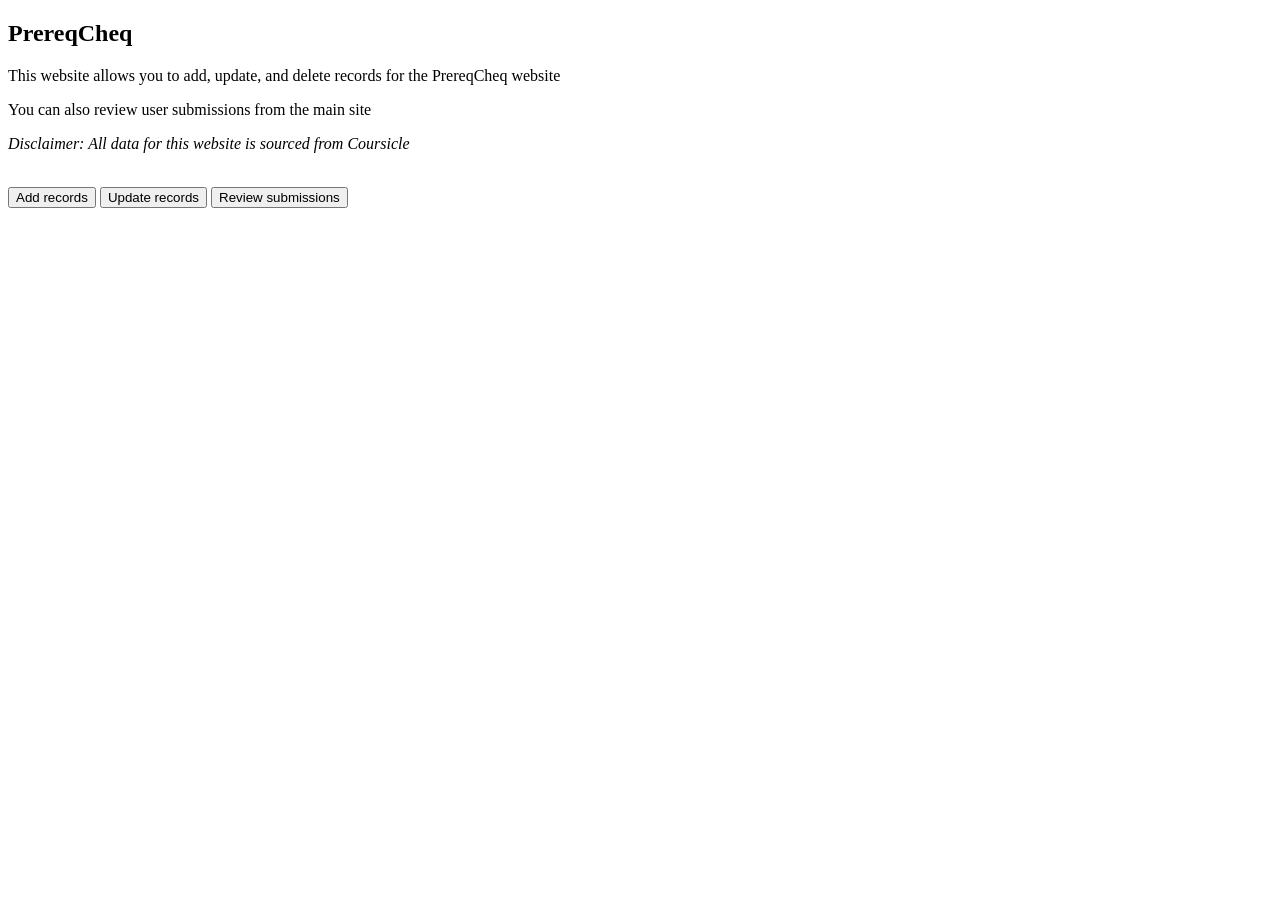
==== admin/index.html @ 17ec2571 "Create index.html" ====
<!DOCTYPE html>
<html>
<head>
  <link rel="stylesheet" href="..styles.css">
  <script src="script.js" type="module" defer></script>
  <title id='title'>PrereqCheq Admin</title>
  <header>
      <h2>PrereqCheq</h2>
    </header>
</head>
<body>
    <p>This website allows you to add, update, and delete records for the PrereqCheq website</p>
    <p>You can also review user submissions from the main site</p>
    <p><em>Disclaimer: All data for this website is sourced from Coursicle</em></p>
    <br>
    <div id="ButtonArea">
      <button type="button" id="AddMode">Add records</button>
      <button type="button" id="UpdateMode">Update records</button>
      <button type="button" id="ReviewMode">Review submissions</button>
    </div>
    <div id="MainArea">
      
    </div>
</body>

  
</html>
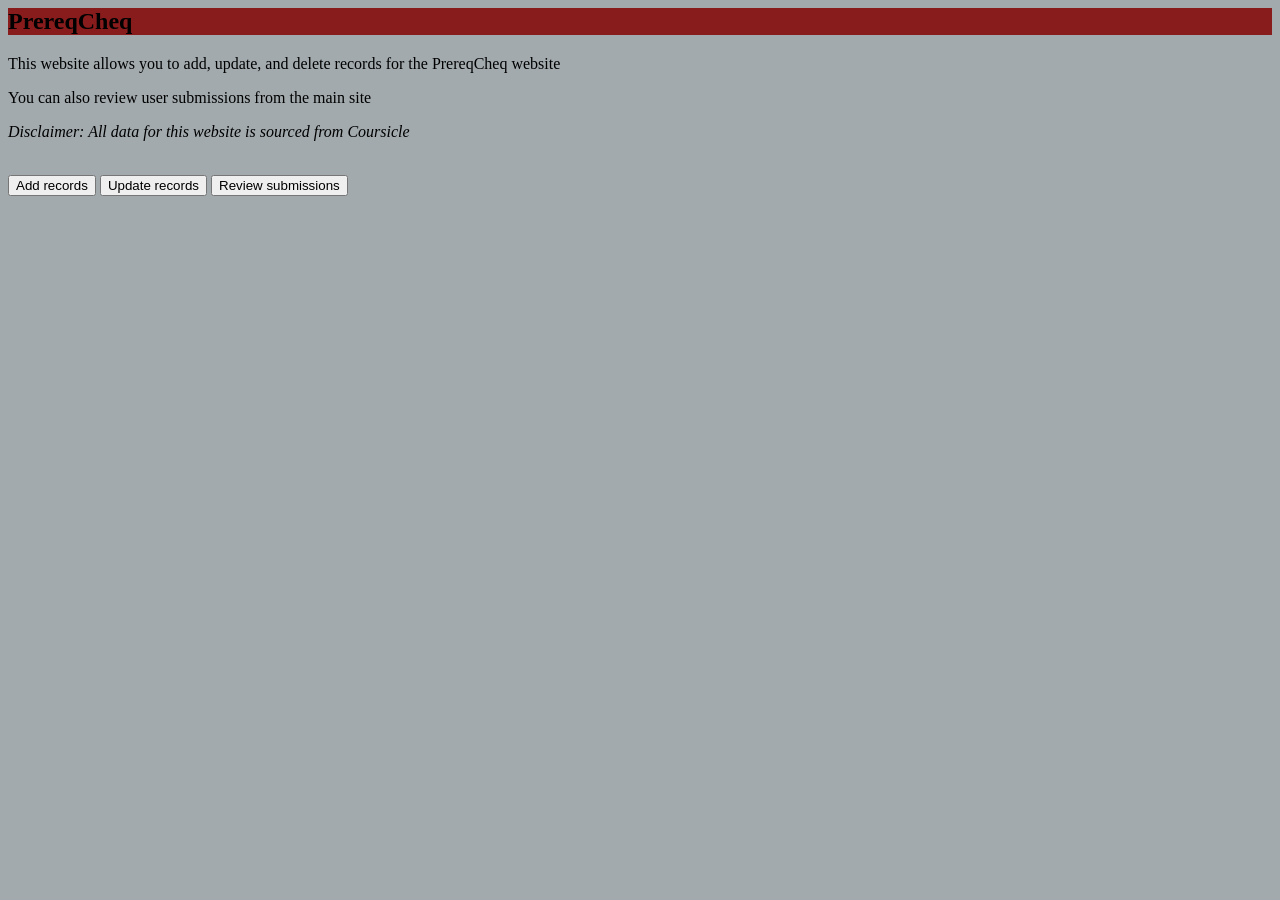
==== commit 755dcc4a: "Update index.html" ====
--- a/admin/index.html
+++ b/admin/index.html
@@ -1,27 +1,22 @@
-<!DOCTYPE html>
 <html>
 <head>
-  <link rel="stylesheet" href="..styles.css">
-  <script src="script.js" type="module" defer></script>
-  <title id='title'>PrereqCheq Admin</title>
-  <header>
-      <h2>PrereqCheq</h2>
-    </header>
+  <link rel="stylesheet" href="../styles.css">
+  <script src="admin.js" type="module" defer></script>
+  <title>PrereqCheq Admin</title>
 </head>
 <body>
-    <p>This website allows you to add, update, and delete records for the PrereqCheq website</p>
-    <p>You can also review user submissions from the main site</p>
-    <p><em>Disclaimer: All data for this website is sourced from Coursicle</em></p>
-    <br>
-    <div id="ButtonArea">
-      <button type="button" id="AddMode">Add records</button>
-      <button type="button" id="UpdateMode">Update records</button>
-      <button type="button" id="ReviewMode">Review submissions</button>
-    </div>
-    <div id="MainArea">
-      
-    </div>
+  <header>
+    <h2>PrereqCheq</h2>
+  </header>
+  <p>This website allows you to add, update, and delete records for the PrereqCheq website</p>
+  <p>You can also review user submissions from the main site</p>
+  <p><em>Disclaimer: All data for this website is sourced from Coursicle</em></p>
+  <br>
+  <div id="ButtonArea">
+    <button type="button" id="AdmAdd">Add records</button>
+    <button type="button" id="AdmUpdate">Update records</button>
+    <button type="button" id="AdmReview">Review submissions</button>
+  </div>
+  <div id="MainArea"></div>
 </body>
-
-  
 </html>
--- a/styles.css
+++ b/styles.css
@@ -0,0 +1,29 @@
+#title{}
+body{
+  background-color: #a2aaad;
+}
+header{
+  background-color: #881c1c;
+}
+#buttonarea{}
+#VerifMode, #ReccomMode, #ContribMode{
+  background-color: #ffffff;
+}
+#VerInput,#AdmInputEmail,#AdmInputPassword,#AdmAddCourse,#AdmAddPrereqs,#RecInput {
+  field-sizing: content;
+  background-color: #ffffff;
+  min-width: 100px;
+} 
+#AdminMode {
+  font-size: 0.7rem;
+  color: var(--border);
+  border: none;
+  background: none;
+  cursor: pointer;
+}
+
+#AdminMode:hover {
+  color: var(--grey);
+  background: none;
+  box-shadow: none;
+}
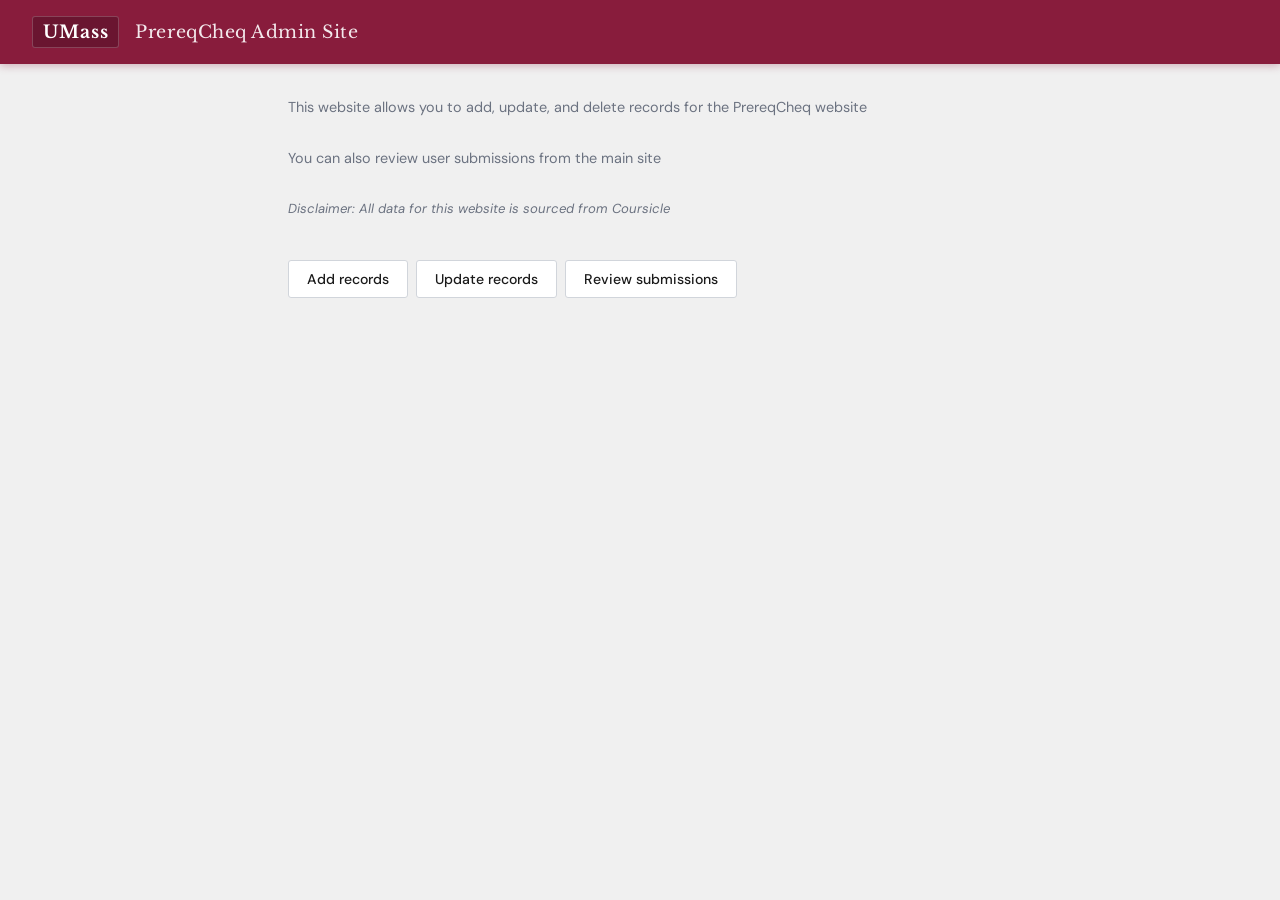
==== commit 96f4655b: "Update index.html" ====
--- a/admin/index.html
+++ b/admin/index.html
@@ -6,7 +6,7 @@
 </head>
 <body>
   <header>
-    <h2>PrereqCheq</h2>
+    <h2>PrereqCheq Admin Site</h2>
   </header>
   <p>This website allows you to add, update, and delete records for the PrereqCheq website</p>
   <p>You can also review user submissions from the main site</p>
--- a/styles.css
+++ b/styles.css
@@ -1,25 +1,130 @@
-#title{}
-body{
-  background-color: #a2aaad;
-}
-header{
-  background-color: #881c1c;
-}
-#buttonarea{}
-#VerifMode, #ReccomMode, #ContribMode{
-  background-color: #ffffff;
-}
-#VerInput,#AdmInputEmail,#AdmInputPassword,#AdmAddCourse,#AdmAddPrereqs,#RecInput {
-  field-sizing: content;
-  background-color: #ffffff;
-  min-width: 100px;
-} 
+@import url('https://fonts.googleapis.com/css2?family=Libre+Baskerville:ital,wght@0,400;0,700;1,400&family=DM+Sans:wght@300;400;500&display=swap');
+
+:root {
+  --maroon: #881c3c;
+  --maroon-dark: #6a1530;
+  --grey: #6b7280;
+  --light-grey: #f0f0f0;
+  --border: #d1d5db;
+  --text: #1a1a1a;
+  --white: #ffffff;
+}
+
+* { box-sizing: border-box; margin: 0; padding: 0; }
+
+body {
+  font-family: 'DM Sans', sans-serif;
+  background: var(--light-grey);
+  color: var(--text);
+  min-height: 100vh;
+}
+
+/* ── Header ── */
+header {
+  background: var(--maroon);
+  padding: 16px 32px;
+  display: flex;
+  align-items: center;
+  gap: 16px;
+  box-shadow: 0 2px 8px rgba(136,28,60,0.3);
+}
+
+/* UMass wordmark using pure CSS — no image needed */
+header::before {
+  content: 'UMass';
+  font-family: 'Libre Baskerville', serif;
+  font-size: 1.1rem;
+  font-weight: 700;
+  color: var(--white);
+  background: var(--maroon-dark);
+  padding: 4px 10px;
+  border-radius: 3px;
+  letter-spacing: 0.05em;
+  border: 1px solid rgba(255,255,255,0.2);
+  flex-shrink: 0;
+}
+
+header h2 {
+  font-family: 'Libre Baskerville', serif;
+  font-size: 1.1rem;
+  font-weight: 400;
+  color: rgba(255,255,255,0.9);
+  letter-spacing: 0.03em;
+}
+
+/* ── Page content ── */
+.page-content {
+  max-width: 760px;
+  margin: 0 auto;
+  padding: 36px 28px 80px;
+}
+
+body > p,
+body > br {
+  max-width: 760px;
+  margin-left: auto;
+  margin-right: auto;
+  padding-left: 28px;
+  padding-right: 28px;
+}
+
+body > p {
+  color: var(--grey);
+  font-size: 0.9rem;
+  margin-top: 28px;
+  line-height: 1.6;
+}
+
+body > p:first-of-type {
+  margin-top: 32px;
+}
+
+body > p em {
+  font-style: italic;
+  font-size: 0.82rem;
+}
+
+/* ── Button area ── */
+#ButtonArea {
+  max-width: 760px;
+  margin: 20px auto 0;
+  padding: 0 28px;
+  display: flex;
+  gap: 8px;
+  flex-wrap: wrap;
+  align-items: center;
+}
+
+/* ── Buttons ── */
+button {
+  font-family: 'DM Sans', sans-serif;
+  font-size: 0.88rem;
+  font-weight: 500;
+  padding: 9px 18px;
+  border-radius: 3px;
+  cursor: pointer;
+  border: 1px solid var(--border);
+  background: var(--white);
+  color: var(--text);
+  transition: all 0.15s ease;
+}
+
+button:hover {
+  background: var(--maroon);
+  color: var(--white);
+  border-color: var(--maroon);
+}
+
+button:active { transform: translateY(1px); }
+
 #AdminMode {
-  font-size: 0.7rem;
+  font-size: 0.72rem;
   color: var(--border);
   border: none;
   background: none;
   cursor: pointer;
+  margin-left: auto;
+  padding: 4px 8px;
 }
 
 #AdminMode:hover {
@@ -27,3 +132,174 @@
   background: none;
   box-shadow: none;
 }
+
+/* ── Main area ── */
+#MainArea {
+  max-width: 760px;
+  margin: 32px auto 0;
+  padding: 0 28px;
+}
+
+/* ── Inputs ── */
+input[type="text"],
+input[type="email"],
+input[type="password"] {
+  font-family: 'DM Sans', sans-serif;
+  font-size: 0.88rem;
+  padding: 9px 12px;
+  border: 1px solid var(--border);
+  border-radius: 3px;
+  background: var(--white);
+  color: var(--text);
+  outline: none;
+  width: 280px;
+  transition: border-color 0.15s ease;
+}
+
+input[type="text"]:focus,
+input[type="email"]:focus,
+input[type="password"]:focus {
+  border-color: var(--maroon);
+}
+
+input::placeholder { color: var(--border); }
+
+/* ── Checklist ── */
+#checkBoxDiv {
+  margin-top: 20px;
+  background: var(--white);
+  border: 1px solid var(--border);
+  border-top: 3px solid var(--maroon);
+  border-radius: 3px;
+  padding: 20px;
+}
+
+#checkBoxDiv div {
+  display: flex;
+  align-items: center;
+  gap: 10px;
+  padding: 8px 0;
+  border-bottom: 1px solid var(--light-grey);
+}
+
+#checkBoxDiv div:last-of-type { border-bottom: none; }
+
+input[type="checkbox"] {
+  appearance: none;
+  width: 16px; height: 16px; min-width: 16px;
+  border: 1px solid var(--border);
+  border-radius: 2px;
+  background: var(--white);
+  cursor: pointer;
+  position: relative;
+  transition: all 0.15s ease;
+}
+
+input[type="checkbox"]:checked {
+  background: var(--maroon);
+  border-color: var(--maroon);
+}
+
+input[type="checkbox"]:checked::after {
+  content: '✓';
+  position: absolute;
+  top: 50%; left: 50%;
+  transform: translate(-50%, -50%);
+  font-size: 10px;
+  color: white;
+}
+
+label {
+  font-size: 0.88rem;
+  color: var(--grey);
+  cursor: pointer;
+  line-height: 1.4;
+}
+
+/* ── Results ── */
+#prereqResult,
+#AddResult,
+#ContribResult,
+#UpdateConfirm {
+  font-size: 0.88rem;
+  margin-top: 12px;
+  color: var(--grey);
+  min-height: 20px;
+}
+
+/* ── Hints and previews ── */
+#ContribCourseHint,
+#ContribPrereqHint,
+#prereqPreview,
+#ContribPreview,
+#UpdatePreview {
+  font-size: 0.78rem;
+  color: var(--grey);
+  margin-top: 4px;
+  min-height: 18px;
+}
+
+/* ── Spacing ── */
+#MainArea br { display: block; margin-bottom: 10px; content: ''; }
+#MainArea p  { color: var(--grey); font-size: 0.88rem; margin-top: 8px; }
+
+/* ── Admin popup ── */
+#adminPopup {
+  display: none;
+  position: fixed;
+  top: 0; left: 0;
+  width: 100%; height: 100%;
+  background: rgba(0,0,0,0.45);
+  z-index: 999;
+  align-items: center;
+  justify-content: center;
+}
+
+#adminPopup.active { display: flex; }
+
+#adminPopup > div {
+  background: var(--white);
+  padding: 32px;
+  border-radius: 3px;
+  border-top: 3px solid var(--maroon);
+  max-width: 340px;
+  width: 100%;
+  box-shadow: 0 8px 32px rgba(0,0,0,0.15);
+}
+
+#adminPopup h3 {
+  font-family: 'Libre Baskerville', serif;
+  font-weight: 700;
+  font-size: 1rem;
+  margin-bottom: 16px;
+  color: var(--text);
+}
+
+#adminPopup input {
+  display: block;
+  width: 100%;
+  margin-bottom: 10px;
+}
+
+#adminPopup button {
+  margin-right: 8px;
+  margin-top: 4px;
+}
+
+#popupError {
+  font-size: 0.8rem;
+  color: #c0392b;
+  margin-top: 8px;
+  min-height: 18px;
+}
+
+/* ── Responsive ── */
+@media (max-width: 500px) {
+  header { padding: 12px 18px; }
+  #ButtonArea { flex-direction: column; padding: 0 18px; }
+  #ButtonArea button { width: 100%; }
+  #MainArea { padding: 0 18px; }
+  input[type="text"],
+  input[type="email"],
+  input[type="password"] { width: 100%; }
+}
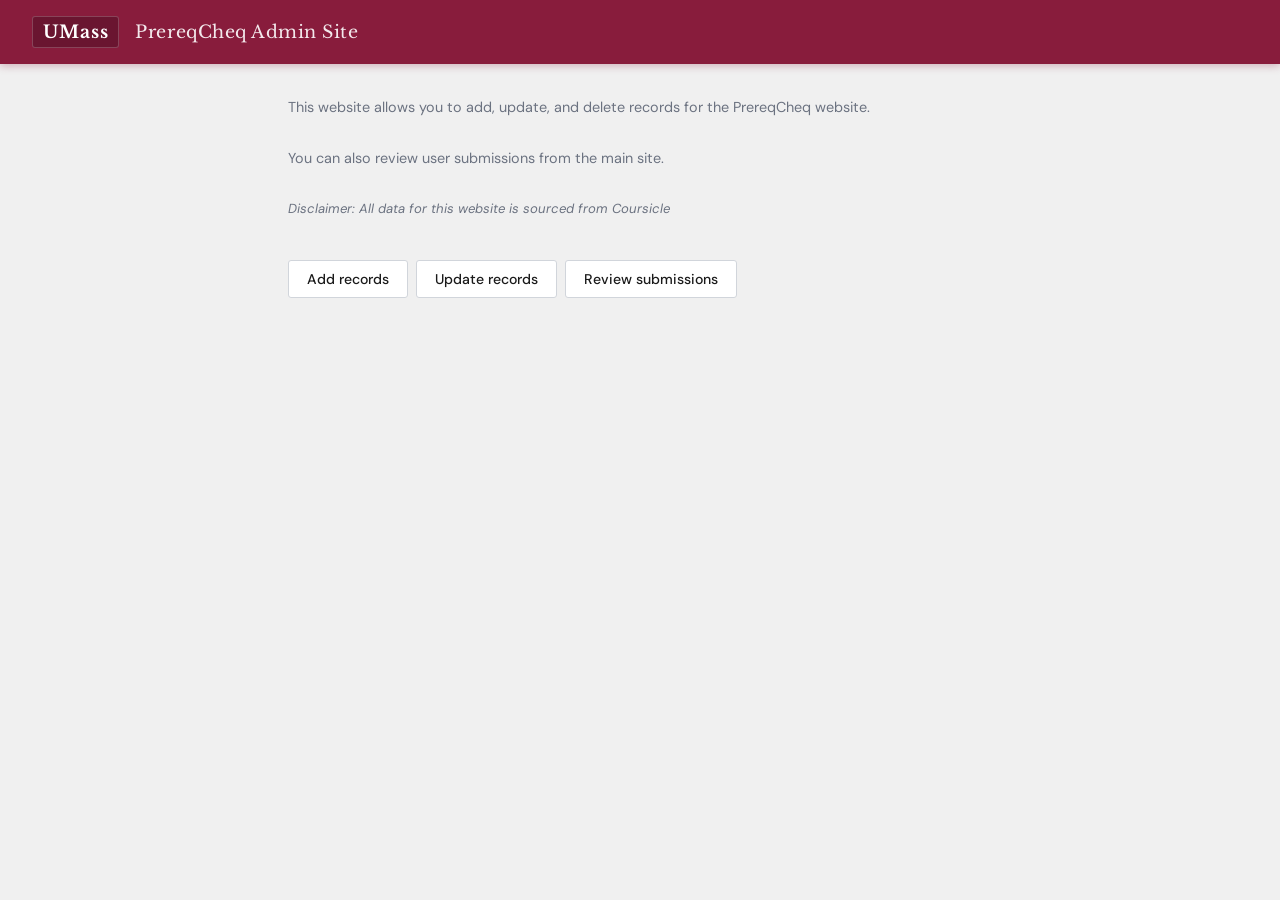
==== commit 6ef63d1b: "Update index.html" ====
--- a/admin/index.html
+++ b/admin/index.html
@@ -1,6 +1,7 @@
 <html>
 <head>
   <link rel="stylesheet" href="../styles.css">
+  <link rel="icon" type="image/svg+xml" href="../favicon.svg">
   <script src="admin.js" type="module" defer></script>
   <title>PrereqCheq Admin</title>
 </head>
@@ -8,8 +9,8 @@
   <header>
     <h2>PrereqCheq Admin Site</h2>
   </header>
-  <p>This website allows you to add, update, and delete records for the PrereqCheq website</p>
-  <p>You can also review user submissions from the main site</p>
+  <p>This website allows you to add, update, and delete records for the PrereqCheq website.</p>
+  <p>You can also review user submissions from the main site.</p>
   <p><em>Disclaimer: All data for this website is sourced from Coursicle</em></p>
   <br>
   <div id="ButtonArea">
--- a/styles.css
+++ b/styles.css
@@ -29,7 +29,7 @@
   box-shadow: 0 2px 8px rgba(136,28,60,0.3);
 }
 
-/* UMass wordmark using pure CSS — no image needed */
+/* UMass wordmark */
 header::before {
   content: 'UMass';
   font-family: 'Libre Baskerville', serif;
@@ -115,8 +115,6 @@
   border-color: var(--maroon);
 }
 
-button:active { transform: translateY(1px); }
-
 #AdminMode {
   font-size: 0.72rem;
   color: var(--border);
@@ -144,6 +142,7 @@
 input[type="text"],
 input[type="email"],
 input[type="password"] {
+  margin-top: 2px;
   font-family: 'DM Sans', sans-serif;
   font-size: 0.88rem;
   padding: 9px 12px;
@@ -302,4 +301,19 @@
   input[type="text"],
   input[type="email"],
   input[type="password"] { width: 100%; }
-}+}
+
+.activeMode {
+  border: 2px solid var(--maroon);
+}
+
+#ContribPrereqs, #RecInput {
+  width: 100%;
+  max-width: 520px;
+}
+
+*, *::before, *::after {
+  box-sizing: border-box;
+}
+
+
